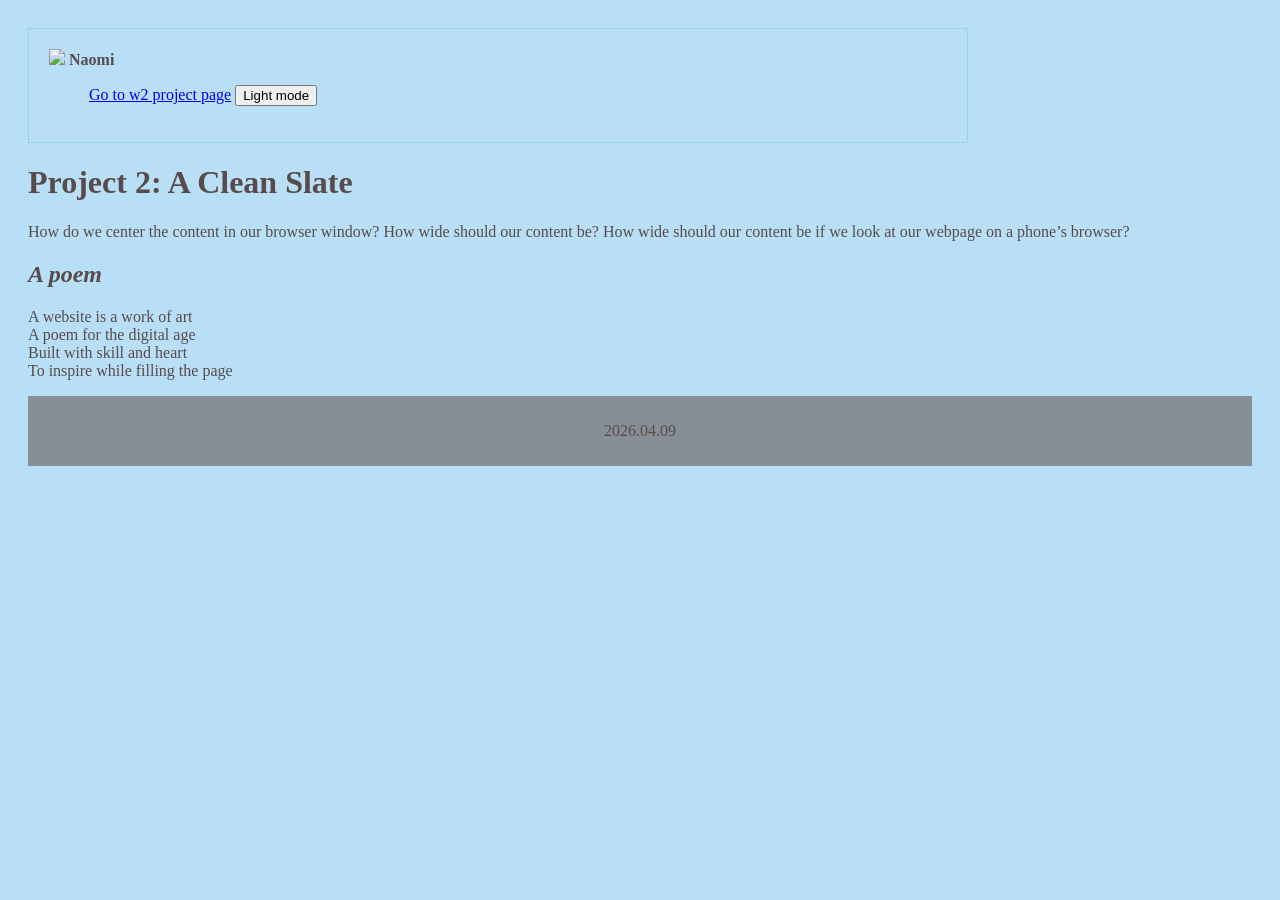
==== index.html @ 25045010 "4/9" ====
<!doctype html>
<html>

<head>
    <title>Project 2: A Clean Slate</title>
    <link rel="stylesheet" href="styles/page.css">
</head>

<body class="dark-mode">
    <header>
        <div class="center">
            <div>
                <img src="images/avatar.png" >
                <b>Naomi</b>
            </div>
            <menu>
                <a href="https://naomichen5in.github.io/w2">Go to w2 project page</a>
                <button id="color-mode-button">
                    Light mode
                </button>
            </menu>
        </div>
    </header>
    <main>
        <h1>Project 2: A Clean Slate</h1>
        <p>
            How do we center the content in our browser window? How wide should our
            content be? How wide should our content be if we look at our webpage on
            a phone’s browser?
        </p>
        <h2><i>A poem</i></h2>
        <p>
            A website is a work of art<br />
            A poem for the digital age<br />
            Built with skill and heart<br />
            To inspire while filling the page
        </p>
    </main>
    <footer>
        <div>
            <p>2026.04.09</p>
        </div>
    </footer>
    <script></script>
</body>

</html>
---- styles/page.css ----
* {
  box-sizing: border-box;
}
body {
  padding: 20px;
  background-color:rgb(184, 223, 246);
  color: rgb(87, 75, 76);
}

.light-mode {
  background-color:rgb(142, 230, 224);
  color: rgb(196, 144, 153);
}

.center {
  width: 940px;
  padding: 20px;
  border: 1px dotted rgb(123, 203, 207);
  /* TODO Add margins to center. */
}
.poem {
  text-align: center;
}

footer {
  background-color: rgb(135, 143, 150);
  padding: 10px;
  text-align: center;
}

.light-mode footer {
  /* TODO Add footer light mode styles here. */
}
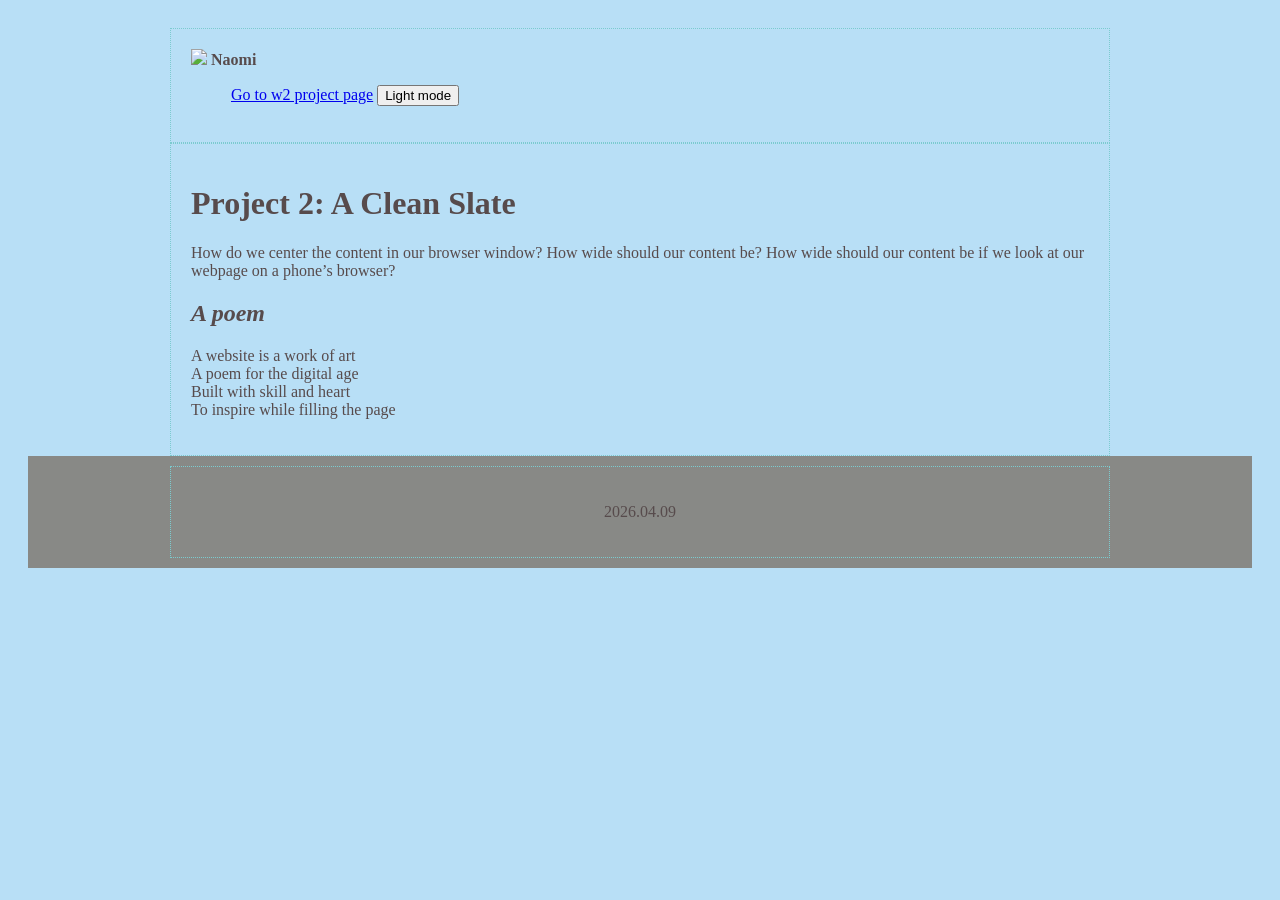
==== commit 9f7bf45b: "4/16" ====
--- a/index.html
+++ b/index.html
@@ -10,7 +10,7 @@
     <header>
         <div class="center">
             <div>
-                <img src="images/avatar.png" >
+                <img src="images/avatar.png">
                 <b>Naomi</b>
             </div>
             <menu>
@@ -21,7 +21,7 @@
             </menu>
         </div>
     </header>
-    <main>
+    <main class="center">
         <h1>Project 2: A Clean Slate</h1>
         <p>
             How do we center the content in our browser window? How wide should our
@@ -37,11 +37,11 @@
         </p>
     </main>
     <footer>
-        <div>
+        <div class="center">
             <p>2026.04.09</p>
         </div>
     </footer>
-    <script></script>
+    <script src="./scripts/color-mode.js"></script>
 </body>
 
 </html>
--- a/styles/page.css
+++ b/styles/page.css
@@ -8,26 +8,33 @@
 }
 
 .light-mode {
-  background-color:rgb(142, 230, 224);
-  color: rgb(196, 144, 153);
+  background-color:rgb(109, 145, 177);
+  color: rgb(240, 240, 254);
 }
 
 .center {
   width: 940px;
   padding: 20px;
   border: 1px dotted rgb(123, 203, 207);
-  /* TODO Add margins to center. */
+  margin-left: auto;
+  margin-right: auto;
 }
 .poem {
   text-align: center;
 }
 
 footer {
-  background-color: rgb(135, 143, 150);
+  background-color: rgb(136, 137, 134);
   padding: 10px;
   text-align: center;
 }
 
 .light-mode footer {
   /* TODO Add footer light mode styles here. */
+}
+
+.example {
+  border: 15px solid rgb(187, 185, 185);
+  padding: 20px;
+  width: 200px;
 }
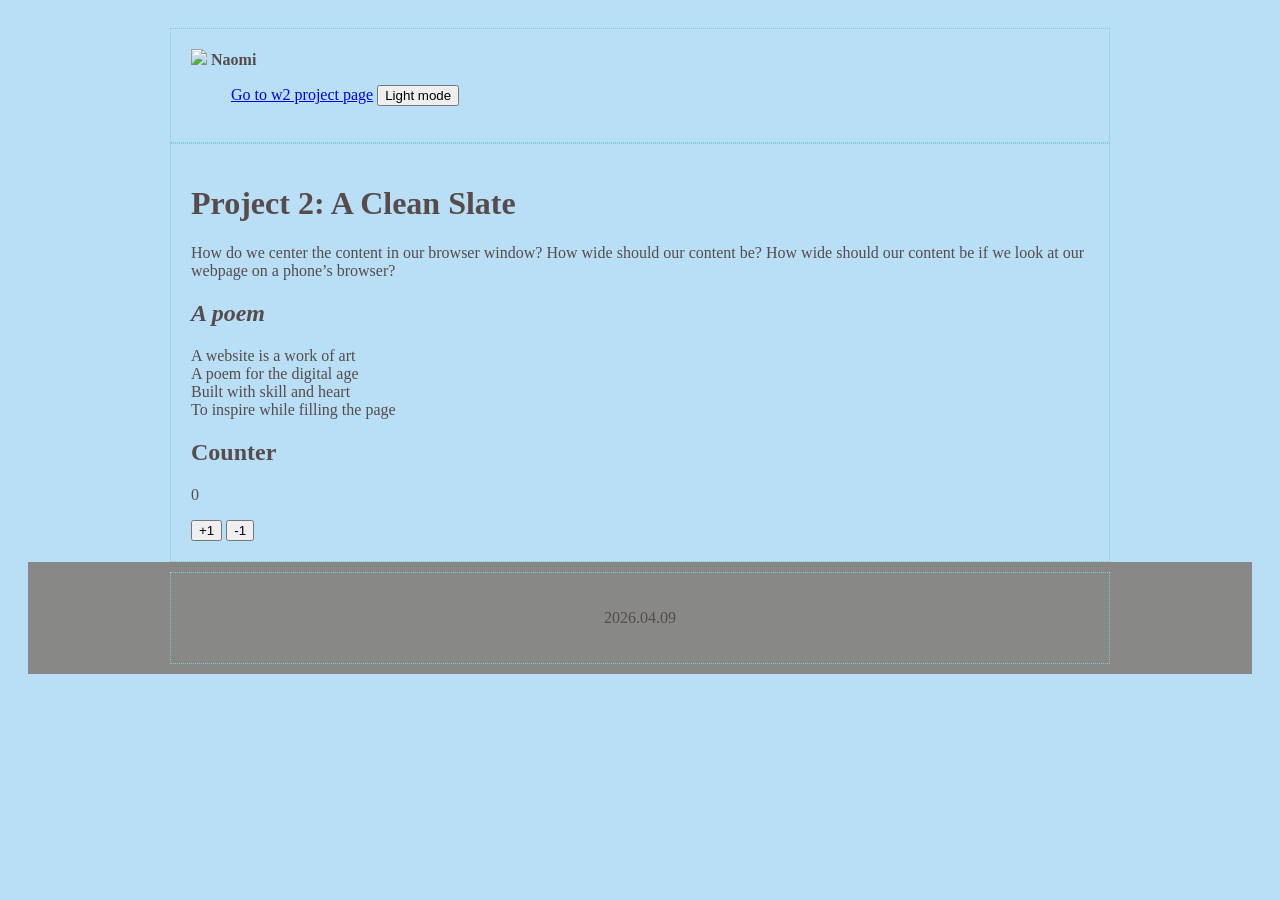
==== commit 2926bda5: "4/21" ====
--- a/index.html
+++ b/index.html
@@ -35,6 +35,11 @@
             Built with skill and heart<br />
             To inspire while filling the page
         </p>
+         <h2>Counter</h2>
+        <p id="counter">0</p>
+        <button id="counter-button">+1</button>
+        <button id="counter-button">-1</button>
+        
     </main>
     <footer>
         <div class="center">
@@ -42,6 +47,7 @@
         </div>
     </footer>
     <script src="./scripts/color-mode.js"></script>
+    <script src="./scripts/counter.js"></script>
 </body>
 
 </html>
--- a/styles/page.css
+++ b/styles/page.css
@@ -31,7 +31,7 @@
 
 .light-mode footer {
   /* TODO Add footer light mode styles here. */
-}
+} 
 
 .example {
   border: 15px solid rgb(187, 185, 185);
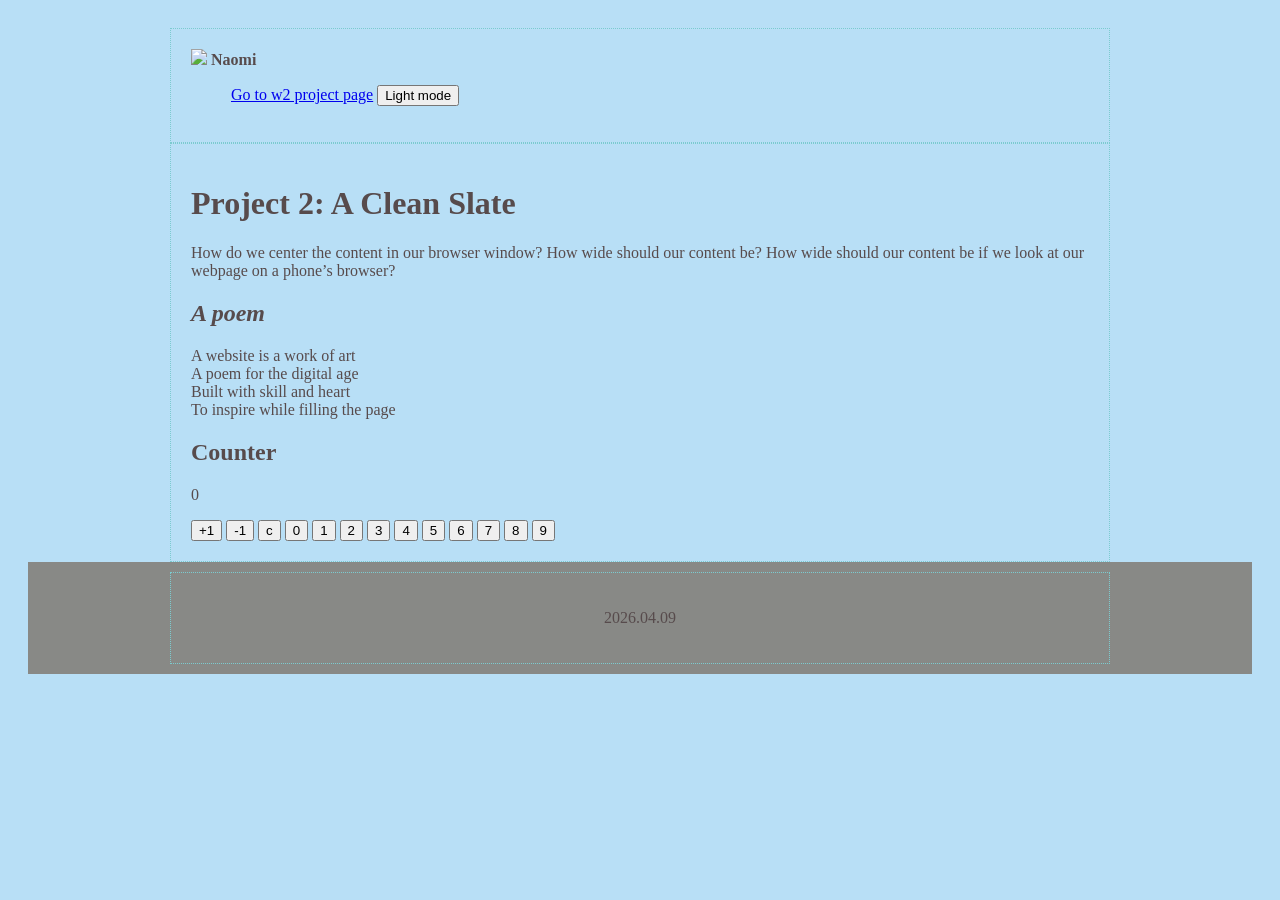
==== commit d11529b1: "Calculator stage 1" ====
--- a/index.html
+++ b/index.html
@@ -35,11 +35,27 @@
             Built with skill and heart<br />
             To inspire while filling the page
         </p>
-         <h2>Counter</h2>
-        <p id="counter">0</p>
-        <button id="counter-button">+1</button>
-        <button id="counter-button">-1</button>
-        
+        <div>
+            <div id="calculator">
+                <h2>Counter</h2>
+                <p id="counter">0</p>
+                <div id="calulator-bnuttons">
+                    <button id="counter-button">+1</button>
+                    <button id="minus-button">-1</button>
+                    <button id="del-button">c</button>
+                    <button id="zero-button">0</button>
+                    <button id="one-button">1</button>
+                    <button id="two-button">2</button>
+                    <button id="three-button">3</button>
+                    <button id="four-button">4</button>
+                    <button id="five-button">5</button>
+                    <button id="six-button">6</button>
+                    <button id="seven-button">7</button>
+                    <button id="eight-button">8</button>
+                    <button id="nine-button">9</button>
+
+                </div>
+            </div>
     </main>
     <footer>
         <div class="center">
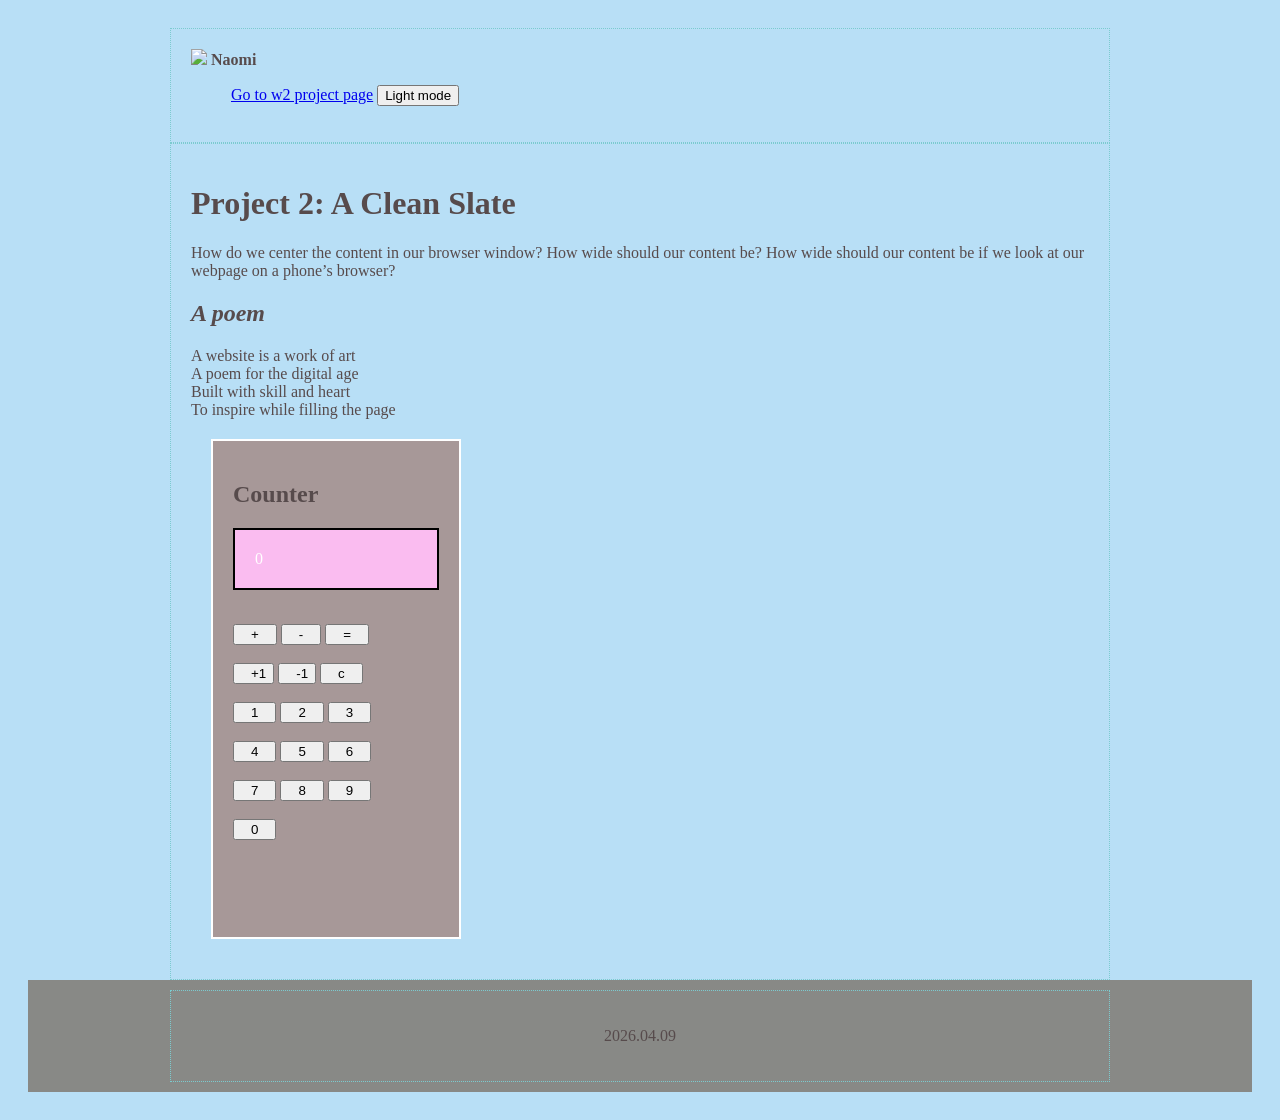
==== commit f6e0a002: "calculater d3" ====
--- a/index.html
+++ b/index.html
@@ -39,20 +39,35 @@
             <div id="calculator">
                 <h2>Counter</h2>
                 <p id="counter">0</p>
-                <div id="calulator-bnuttons">
-                    <button id="counter-button">+1</button>
-                    <button id="minus-button">-1</button>
-                    <button id="del-button">c</button>
-                    <button id="zero-button">0</button>
-                    <button id="one-button">1</button>
-                    <button id="two-button">2</button>
-                    <button id="three-button">3</button>
-                    <button id="four-button">4</button>
-                    <button id="five-button">5</button>
-                    <button id="six-button">6</button>
-                    <button id="seven-button">7</button>
-                    <button id="eight-button">8</button>
-                    <button id="nine-button">9</button>
+                <div id="calulator-buttons">
+                    <br>
+                    <button id="add-button">⠀+⠀</button>
+                    <button id="minus-button">⠀-⠀</button>
+                    <button id="equal-button">⠀=⠀</button>
+                    </br>
+                    <br>
+                    <button id="counter-button">⠀+1</button>
+                    <button id="minus-button">⠀-1</button>
+                    <button id="del-button">⠀c⠀</button>
+                    </br>
+                    <br>
+                    <button id="one-button">⠀1⠀</button>
+                    <button id="two-button">⠀2⠀</button>
+                    <button id="three-button">⠀3⠀</button>
+                    </br>
+                    <br>
+                    <button id="four-button">⠀4⠀</button>
+                    <button id="five-button">⠀5⠀</button>
+                    <button id="six-button">⠀6⠀</button>
+                    </br>
+                    <br>
+                    <button id="seven-button">⠀7⠀</button>
+                    <button id="eight-button">⠀8⠀</button>
+                    <button id="nine-button">⠀9⠀</button>
+                    </br>
+                    <br>
+                    <button id="zero-button">⠀0⠀</button>
+                    </br>
 
                 </div>
             </div>
--- a/styles/page.css
+++ b/styles/page.css
@@ -1,14 +1,15 @@
 * {
   box-sizing: border-box;
 }
+
 body {
   padding: 20px;
-  background-color:rgb(184, 223, 246);
+  background-color: rgb(184, 223, 246);
   color: rgb(87, 75, 76);
 }
 
 .light-mode {
-  background-color:rgb(109, 145, 177);
+  background-color: rgb(109, 145, 177);
   color: rgb(240, 240, 254);
 }
 
@@ -19,6 +20,7 @@
   margin-left: auto;
   margin-right: auto;
 }
+
 .poem {
   text-align: center;
 }
@@ -31,10 +33,46 @@
 
 .light-mode footer {
   /* TODO Add footer light mode styles here. */
-} 
+}
 
 .example {
   border: 15px solid rgb(187, 185, 185);
   padding: 20px;
   width: 200px;
-}+}
+
+#calculator {
+  background-color: rgb(167, 152, 152);
+  padding: 20px;
+  border: 2px solid rgb(255, 255, 255);
+  width: 250px;
+  height:500px;
+  margin:20px;
+}
+
+#counter {
+  color: rgb(255, 255, 255);
+  background-color: rgb(250, 188, 240);
+  padding: 20px;
+  border: 2px solid black;
+  max-width: 300px;
+  
+}
+
+#calculator-buttons {
+  background-color: rgb(251, 233, 205);
+  padding: 20px;
+  border: 5px solid black;
+  width: 260px;
+  height: 350px;
+  border-width: 10px;
+  border-radius: 5px;
+}
+  #calculator-buttons button{
+  min-width:60px;
+  min-height:40px;
+  background-color:white ;
+  color:black;
+box-shadow: 0 0 0 0 rgb(97, 97, 97);
+font-size: 30px;
+}
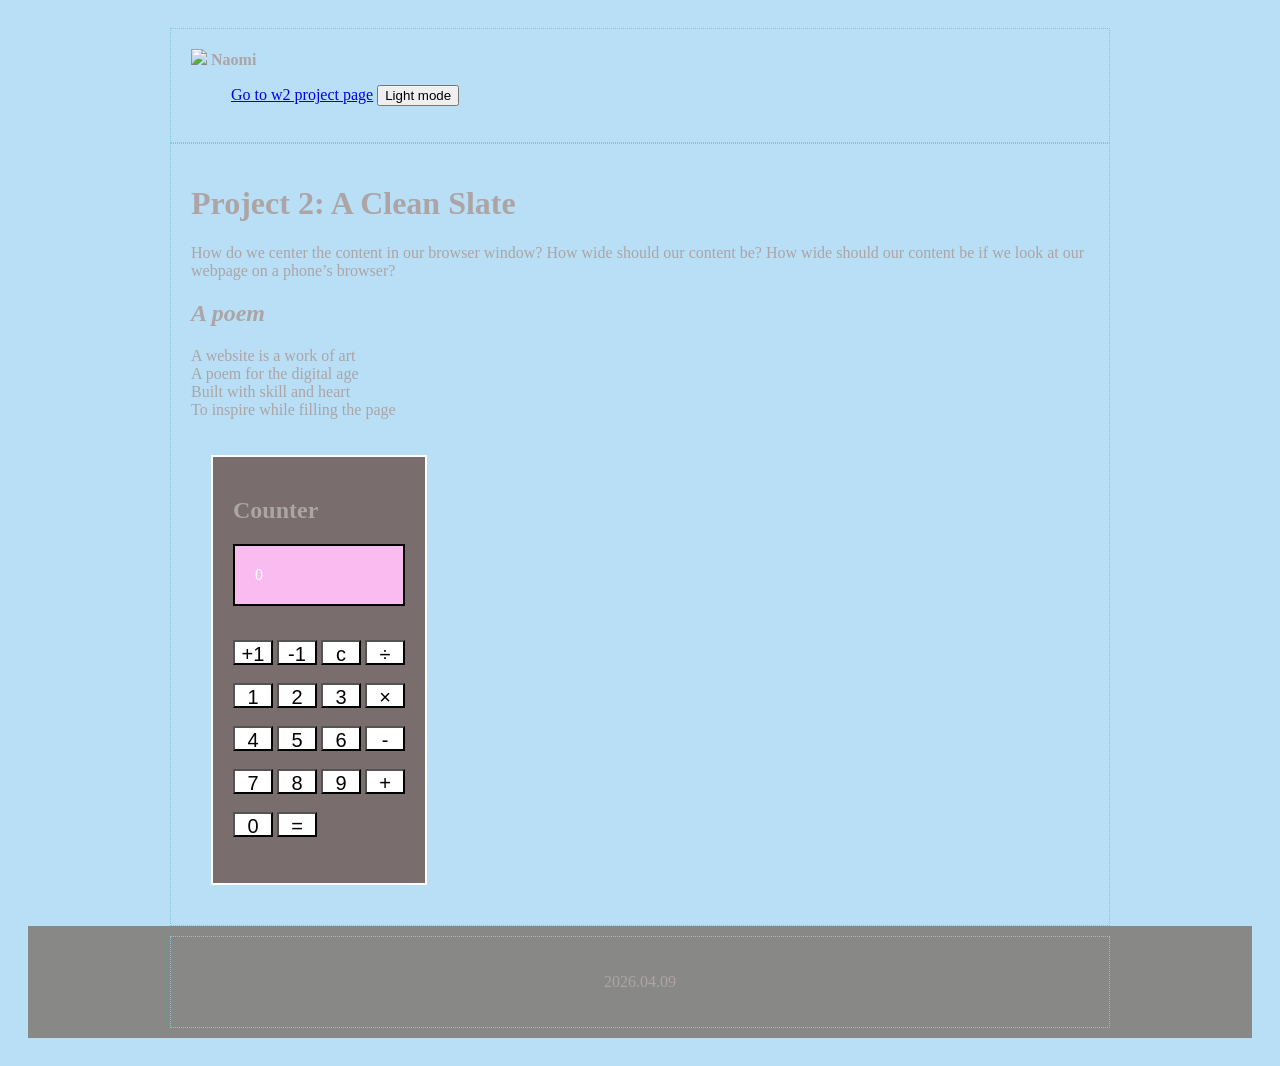
==== commit 127ad861: "5/6" ====
--- a/index.html
+++ b/index.html
@@ -41,36 +41,35 @@
                 <p id="counter">0</p>
                 <div id="calulator-buttons">
                     <br>
-                    <button id="add-button">⠀+⠀</button>
-                    <button id="minus-button">⠀-⠀</button>
-                    <button id="equal-button">⠀=⠀</button>
+                    <button id="counter-button">+1</button>
+                    <button id="minus1-button">-1</button>
+                    <button id="clear-button">c</button>
+                    <button id="divide-button">÷</button>
                     </br>
                     <br>
-                    <button id="counter-button">⠀+1</button>
-                    <button id="minus-button">⠀-1</button>
-                    <button id="del-button">⠀c⠀</button>
+                    <button id="one-button">1</button>
+                    <button id="two-button">2</button>
+                    <button id="three-button">3</button>
+                    <button id="multiply-button">×</button>
                     </br>
                     <br>
-                    <button id="one-button">⠀1⠀</button>
-                    <button id="two-button">⠀2⠀</button>
-                    <button id="three-button">⠀3⠀</button>
+                    <button id="four-button">4</button>
+                    <button id="five-button">5</button>
+                    <button id="six-button">6</button>
+                    <button id="Minuss-button">-</button>
                     </br>
                     <br>
-                    <button id="four-button">⠀4⠀</button>
-                    <button id="five-button">⠀5⠀</button>
-                    <button id="six-button">⠀6⠀</button>
+                    <button id="seven-button">7</button>
+                    <button id="eight-button">8</button>
+                    <button id="nine-button">9</button>
+                    <button id="plus-button">+</button>
                     </br>
-                    <br>
-                    <button id="seven-button">⠀7⠀</button>
-                    <button id="eight-button">⠀8⠀</button>
-                    <button id="nine-button">⠀9⠀</button>
+                    <br> <button id="zero-button">0</button>
+                    <button id="equ-button">=</button>
                     </br>
-                    <br>
-                    <button id="zero-button">⠀0⠀</button>
-                    </br>
-
-                </div>
+    
             </div>
+        </div>
     </main>
     <footer>
         <div class="center">
--- a/styles/page.css
+++ b/styles/page.css
@@ -5,7 +5,7 @@
 body {
   padding: 20px;
   background-color: rgb(184, 223, 246);
-  color: rgb(87, 75, 76);
+  color: rgb(172, 164, 165);
 }
 
 .light-mode {
@@ -42,12 +42,13 @@
 }
 
 #calculator {
-  background-color: rgb(167, 152, 152);
+  background-color: rgb(121, 109, 109);
   padding: 20px;
   border: 2px solid rgb(255, 255, 255);
-  width: 250px;
-  height:500px;
-  margin:20px;
+  /*width: 250px;*/
+  display: inline-block;
+  height: 430px;
+  margin: 20px;
 }
 
 #counter {
@@ -55,8 +56,8 @@
   background-color: rgb(250, 188, 240);
   padding: 20px;
   border: 2px solid black;
-  max-width: 300px;
-  
+  /*max-width: 300px;*/
+
 }
 
 #calculator-buttons {
@@ -64,15 +65,16 @@
   padding: 20px;
   border: 5px solid black;
   width: 260px;
-  height: 350px;
+  height: 330px;
   border-width: 10px;
   border-radius: 5px;
 }
-  #calculator-buttons button{
-  min-width:60px;
-  min-height:40px;
-  background-color:white ;
-  color:black;
-box-shadow: 0 0 0 0 rgb(97, 97, 97);
-font-size: 30px;
-}
+
+#calulator-buttons button {
+  width: 40px;
+  height: 25px;
+  background-color: white;
+  color: black;
+  box-shadow: 0 0 0 0 rgb(97, 97, 97);
+  font-size: 20px;
+}
